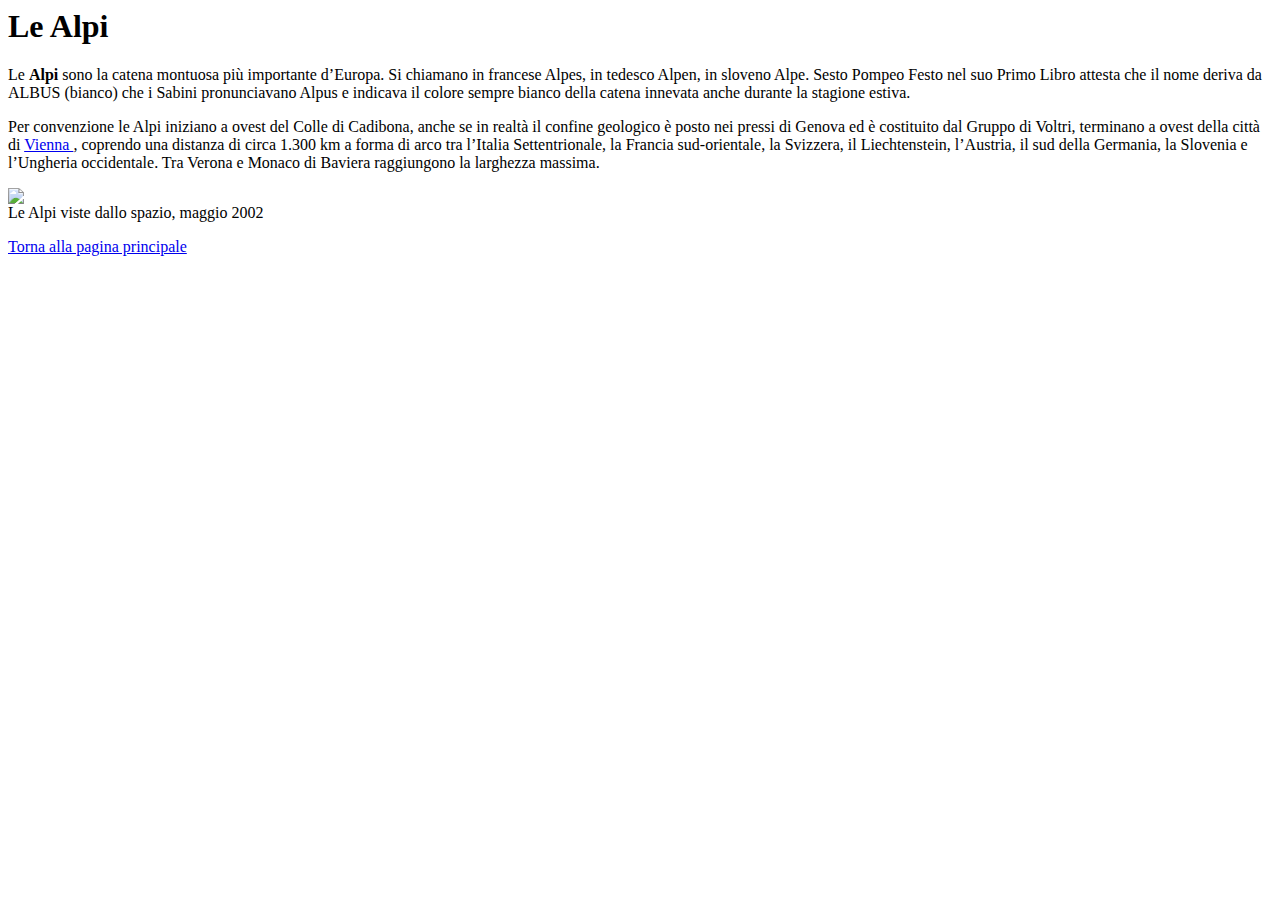
==== alpi.html @ ede94564 "" ====
<DOCTYPE html>
<html lang="eng">
	<head>
	<!-- Mete tag, per la grandezza della pagina rispetto alla grandezza del dispositivo su cui stiamo guardando-->
		<meta charset="utf-8">
		<meta http-equiv="X-UA-Compatible" contant="IE=edge">
		<meta name="viewport" content="width=device-width, initial-scale=1">
		<title> Irigem Template</title>

	<!-- File Bootstrap, ossia l'aspetto grafico del sito in generale-->
	<!--BootStrap-->
		<link href="css/vendor/bootstrap.min.css" rel="stylesheet">

	<!--Supporto per IE8 e anche per elementi del HTML 5 e vari media-->
	<!--Attenzione il file Respond.js se accediamo via file://-->
	<!--se se vuole usare anche su IE 9
	 <script src="js/vendor/html5shiv-3.7.2.min.js"-->

		<link href="css/custom.css" rel="stylesheet">
	</head>
	<body>
		<p><h1> Le Alpi </h1></p>
			<p> Le <b> Alpi </b> sono la catena montuosa più importante d’Europa. Si chiamano in francese Alpes, in tedesco Alpen, in sloveno Alpe. Sesto Pompeo Festo nel suo Primo Libro attesta che il nome deriva da ALBUS (bianco) che i Sabini pronunciavano Alpus e indicava il colore sempre bianco della catena innevata anche durante la stagione estiva.  </p>
			<p> Per convenzione le Alpi iniziano a ovest del Colle di Cadibona, anche se in realtà il confine geologico è posto nei pressi di Genova ed è costituito dal Gruppo di Voltri, terminano a ovest della città di <a href="http://www.vienna.it"> Vienna </a> , coprendo una distanza di circa 1.300 km a forma di arco tra l’Italia Settentrionale, la Francia sud-orientale, la Svizzera, il Liechtenstein, l’Austria, il sud della Germania, la Slovenia e l’Ungheria occidentale. Tra Verona e Monaco di Baviera raggiungono la larghezza massima. </p>
				<img src="images/alpi.jpg"><br>Le Alpi viste dallo spazio, maggio 2002 
			<p><a href="index.html"> Torna alla pagina principale </a></p>	
	<!--JQuery, necessario per il Bootstrap plugins-->

		<script src="js/vendor/jquery-1.11.3.min.js"></script>

	<!--Include tutti i plugin compilati o includono i file singoli di cui abbiamo bisogno-->

		<scrypt src="js/vendor/bootstrap.min.js"></scrypt>
	</body>
</html>
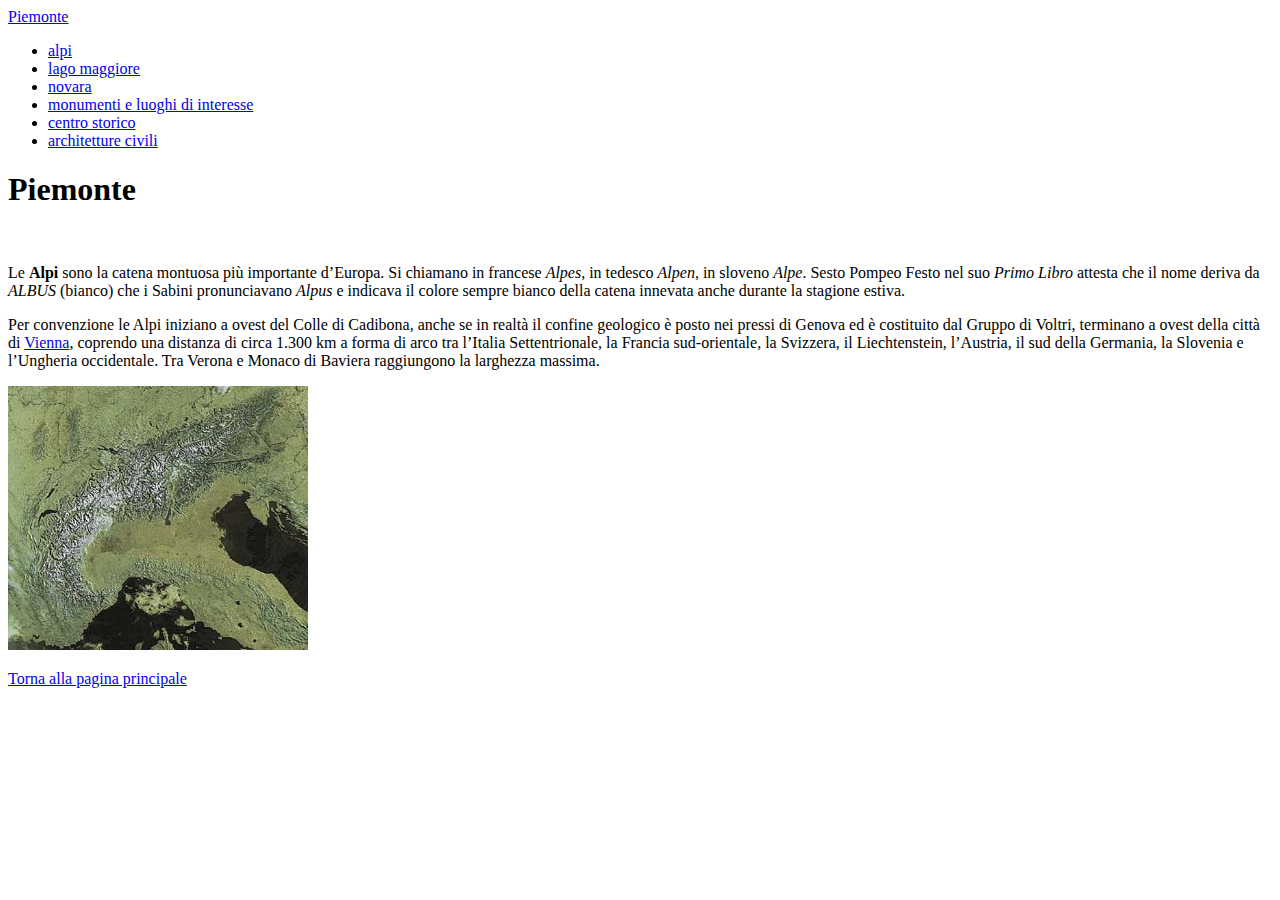
==== commit 642eb621: "Applicazione di CSS+Navbar" ====
--- a/alpi.html
+++ b/alpi.html
@@ -1,35 +1,95 @@
-<DOCTYPE html>
-<html lang="eng">
-	<head>
-	<!-- Mete tag, per la grandezza della pagina rispetto alla grandezza del dispositivo su cui stiamo guardando-->
-		<meta charset="utf-8">
-		<meta http-equiv="X-UA-Compatible" contant="IE=edge">
-		<meta name="viewport" content="width=device-width, initial-scale=1">
-		<title> Irigem Template</title>
-
-	<!-- File Bootstrap, ossia l'aspetto grafico del sito in generale-->
-	<!--BootStrap-->
-		<link href="css/vendor/bootstrap.min.css" rel="stylesheet">
-
-	<!--Supporto per IE8 e anche per elementi del HTML 5 e vari media-->
-	<!--Attenzione il file Respond.js se accediamo via file://-->
-	<!--se se vuole usare anche su IE 9
-	 <script src="js/vendor/html5shiv-3.7.2.min.js"-->
-
-		<link href="css/custom.css" rel="stylesheet">
-	</head>
-	<body>
-		<p><h1> Le Alpi </h1></p>
-			<p> Le <b> Alpi </b> sono la catena montuosa più importante d’Europa. Si chiamano in francese Alpes, in tedesco Alpen, in sloveno Alpe. Sesto Pompeo Festo nel suo Primo Libro attesta che il nome deriva da ALBUS (bianco) che i Sabini pronunciavano Alpus e indicava il colore sempre bianco della catena innevata anche durante la stagione estiva.  </p>
-			<p> Per convenzione le Alpi iniziano a ovest del Colle di Cadibona, anche se in realtà il confine geologico è posto nei pressi di Genova ed è costituito dal Gruppo di Voltri, terminano a ovest della città di <a href="http://www.vienna.it"> Vienna </a> , coprendo una distanza di circa 1.300 km a forma di arco tra l’Italia Settentrionale, la Francia sud-orientale, la Svizzera, il Liechtenstein, l’Austria, il sud della Germania, la Slovenia e l’Ungheria occidentale. Tra Verona e Monaco di Baviera raggiungono la larghezza massima. </p>
-				<img src="images/alpi.jpg"><br>Le Alpi viste dallo spazio, maggio 2002 
-			<p><a href="index.html"> Torna alla pagina principale </a></p>	
-	<!--JQuery, necessario per il Bootstrap plugins-->
-
-		<script src="js/vendor/jquery-1.11.3.min.js"></script>
-
-	<!--Include tutti i plugin compilati o includono i file singoli di cui abbiamo bisogno-->
-
-		<scrypt src="js/vendor/bootstrap.min.js"></scrypt>
-	</body>
+<!DOCTYPE html>
+<html lang="en">
+<head>
+    <meta charset="utf-8">
+    <meta http-equiv="X-UA-Compatible" content="IE=edge">
+    <meta name="viewport" content="width=device-width, initial-scale=1">
+    <!-- The above 3 meta tags *must* come first in the head; any other head content must come *after* these tags -->
+    <meta name="description" content="">
+    <meta name="author" content="">
+    <link rel="icon" href="../../favicon.ico">
+	
+    <title>index.html</title>
+
+    <!-- Bootstrap core CSS -->
+    <link href="css/vendor/bootstrap.min.css" rel="stylesheet">
+
+    <!-- HTML5 shim and Respond.js for IE8 support of HTML5 elements and media queries -->
+    <!--[if lt IE 9]>
+      <script src="https://oss.maxcdn.com/html5shiv/3.7.3/html5shiv.min.js"></script>
+      <script src="https://oss.maxcdn.com/respond/1.4.2/respond.min.js"></script>
+    <![endif]-->
+	
+	<!-- Custom CSS -->
+    <link href="css/custom.css" rel="stylesheet">
+</head>
+	<body>
+		<div id="wrapper"> 
+		<header>
+			<div class="container">
+			<nav class="navbar navbar-default">
+				<div class="container-fluid">
+					<div class="navbar-header">
+						<a class="navbar-brand" href="index.html">
+						Piemonte
+						</a>
+					</div>
+						<ul class="nav navbar-nav">
+						<li><a href="alpi.html">alpi</a></li>
+						<li><a href="lago-maggiore.html">lago maggiore</a></li>
+						<li><a href="novara.html">novara</a></li>
+						<li><a href="novara1.html">monumenti e luoghi di interesse</a></li>
+						<li><a href="novara2.html">centro storico</a></li>
+						<li><a href="novara3.html">architetture civili</a></li>						
+					</ul>
+				</div>
+			</nav>
+			</div>
+		</header>
+			
+			<div id="container" class="container-fluid">
+				<div class="row">
+				<div class="col-md-3">
+					
+				</div>
+					<div id="main" class="col-md-8">
+		<section>
+			<h1>Piemonte</h1>
+			
+			<div class="row">
+				<div class="col-md-4">
+					<img src="">
+				</div>
+				<div class="col-md-8">
+					
+			
+			
+			<p>Le <strong>Alpi</strong> sono la catena montuosa più importante d’Europa. Si chiamano in francese <em>Alpes</em>, in tedesco <em>Alpen</em>,
+			in sloveno <em>Alpe</em>. Sesto Pompeo Festo nel suo <em>Primo Libro</em> attesta che il nome deriva da <em>ALBUS</em> (bianco) che
+			i Sabini pronunciavano <em>Alpus</em> e indicava il colore sempre bianco della catena innevata anche durante la
+			stagione estiva.<p>
+			<p>Per convenzione le Alpi iniziano a ovest del Colle di Cadibona, anche se in realtà il confine geologico è
+			posto nei pressi di Genova ed è costituito dal Gruppo di Voltri, terminano a ovest della città di <a href="http://www.vienna.it">Vienna</a>,
+			coprendo una distanza di circa 1.300 km a forma di arco tra l’Italia Settentrionale, la Francia sud-orientale,
+			la Svizzera, il Liechtenstein, l’Austria, il sud della Germania, la Slovenia e l’Ungheria occidentale. Tra
+			Verona e Monaco di Baviera raggiungono la larghezza massima.</p>
+			<img src="images/alpi.jpg ">
+			<p><a href="index.html">Torna alla pagina principale</a></p>
+		</section>
+					</div>
+				</div>
+			</div>
+		</div>
+		<!-- /.container -->
+		<!-- Bootstrap core JavaScript
+		================================================== -->
+		<!-- Placed at the end of the document so the pages load faster -->
+		<script src="https://ajax.googleapis.com/ajax/libs/jquery/1.12.4/jquery.min.js"></script>
+		<script>window.jQuery || document.write('<script src="../../assets/js/vendor/jquery.min.js"><\/script>')</script>
+		<script src="../../dist/js/bootstrap.min.js"></script>
+		<!-- IE10 viewport hack for Surface/desktop Windows 8 bug -->
+		<script src="../../assets/js/ie10-viewport-bug-workaround.js">ciao</script>
+	<footer>
+	</footer>
+	</body>
 </html>